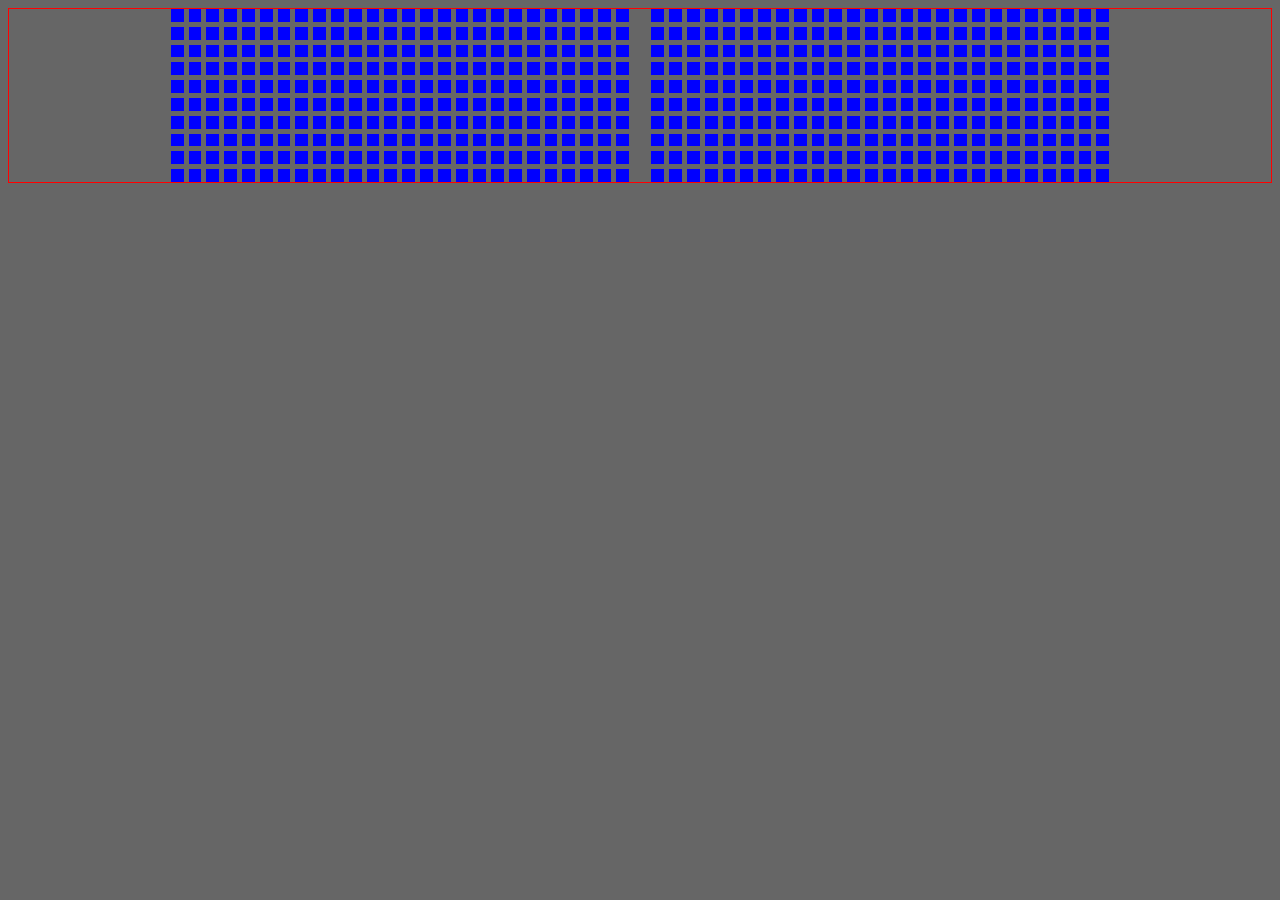
==== index.html @ 37535382 "basic box logic" ====
<!DOCTYPE html>
<html lang="en">
<head>
    <meta charset="UTF-8">
    <meta name="viewport" content="width=device-width, initial-scale=1.0">
    <title>death calendar</title>
    <link rel="stylesheet" href="/styles.css">
</head>
<body>
    <div class="main">
        <div id="items1" class="items"></div>
        <div id="items2"></div>
    </div>

    <script src="main.js"></script>
</body>
</html>
---- styles.css ----
body {
    background-color: #666;
}

.main {
    display: flex;
    justify-content: center;
    align-items: center;
    width: auto;
    height: auto;
    border: 1px solid red;


}

.items {
    display: grid;
    grid-template-columns: repeat(53, 1fr);
    grid-template-rows: repeat(10, 1fr) ;
    width: auto;
    height: auto;
    gap: 5px;
}

.label {
    display: block;
    position: relative;
}

.label input {
    position: absolute;
    opacity: 0;
    margin: 0;
    cursor: pointer;
}

.label input:checked ~ .span {
    background-color: #2196F3;
}

.label:hover input ~ .span {
    background-color: #ccc;
}
.span {
    position: absolute;
    background-color: blue;
}


.middle_box {
    background-color: #666;
}

@media screen and (min-width: 800px) {
    .label, .label input, .span {
        width: 1vw;
        height: 1vw;
    }
}

@media screen and (max-width: 800px) {
    .label, .label input, .span {
        width: 0.8vw;
        height: 0.8vh;
    }   

}

@media screen and (max-width: 500px) {
   
        .label, .label input, .span {
            width: 0.7vw;
            height: 0.7vh;
        }
        
}
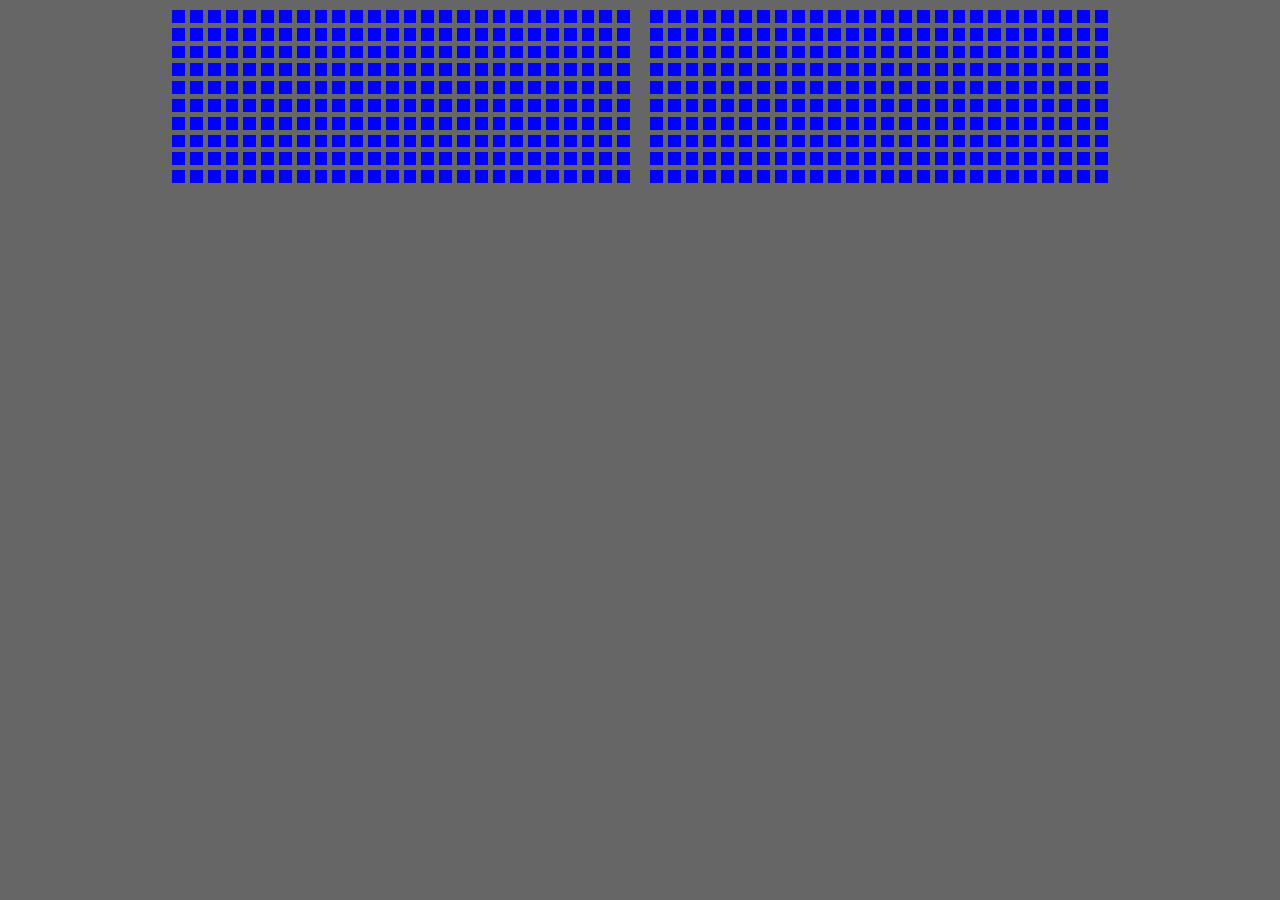
==== commit e9ab0015: "resposive view" ====
--- a/index.html
+++ b/index.html
@@ -8,8 +8,8 @@
 </head>
 <body>
     <div class="main">
-        <div id="items1" class="items"></div>
-        <div id="items2"></div>
+        <div id="items1" class="items1"></div>
+        <div id="items2" class="items2"></div>
     </div>
 
     <script src="main.js"></script>
--- a/styles.css
+++ b/styles.css
@@ -1,4 +1,5 @@
 body {
+    margin: 0;
     background-color: #666;
 }
 
@@ -6,21 +7,23 @@
     display: flex;
     justify-content: center;
     align-items: center;
+
     width: auto;
     height: auto;
-    border: 1px solid red;
-
 
 }
 
-.items {
+.items1 , .items2{
     display: grid;
-    grid-template-columns: repeat(53, 1fr);
+    grid-template-columns: repeat(26, 1fr);
     grid-template-rows: repeat(10, 1fr) ;
+    margin: 10px;
+    gap: 5px;
     width: auto;
     height: auto;
-    gap: 5px;
 }
+
+
 
 .label {
     display: block;
@@ -60,17 +63,38 @@
 
 @media screen and (max-width: 800px) {
     .label, .label input, .span {
-        width: 0.8vw;
-        height: 0.8vh;
+        width: 1.2vw;
+        height: 1.2vh;
     }   
+
+    .items1, .items2 {
+        width: 800px;
+        margin-left: 4px;
+        margin-right: 4px;
+        gap: 2px;
+    }
 
 }
 
-@media screen and (max-width: 500px) {
-   
-        .label, .label input, .span {
-            width: 0.7vw;
-            height: 0.7vh;
-        }
+@media screen and (max-width: 605px) {
+    .main {
+        display: flex;
+        justify-content: center;
+        flex-flow: column wrap;
         
-}+        height: auto;
+    }
+    .items1, .items2 {
+        grid-template-columns: repeat(26, 0.5fr);
+        width: 500px;
+        margin-top: 5px;
+        margin-bottom: 5px;
+        margin-left: 2px;
+        gap:1px;
+    }
+
+    .label, .label input, .span {
+        width: 15px;
+        height: 15px;
+    }   
+}
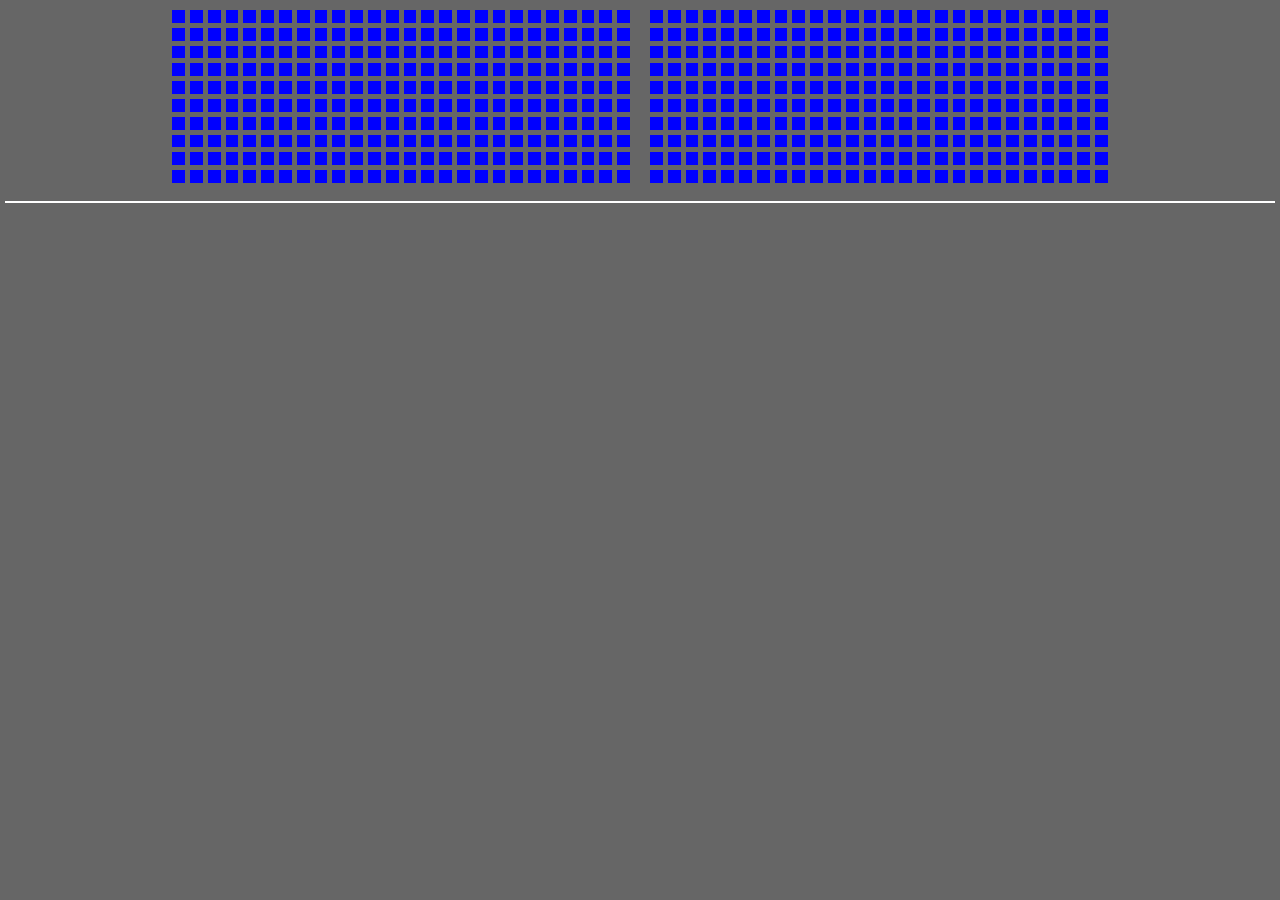
==== commit 18dcaabf: "changed box display mechanics" ====
--- a/index.html
+++ b/index.html
@@ -7,10 +7,6 @@
     <link rel="stylesheet" href="/styles.css">
 </head>
 <body>
-    <div class="main">
-        <div id="items1" class="items1"></div>
-        <div id="items2" class="items2"></div>
-    </div>
 
     <script src="main.js"></script>
 </body>
--- a/styles.css
+++ b/styles.css
@@ -7,13 +7,14 @@
     display: flex;
     justify-content: center;
     align-items: center;
+    flex-flow: row nowrap;
 
     width: auto;
     height: auto;
 
 }
 
-.items1 , .items2{
+.items0 , .items1{
     display: grid;
     grid-template-columns: repeat(26, 1fr);
     grid-template-rows: repeat(10, 1fr) ;
@@ -22,8 +23,6 @@
     width: auto;
     height: auto;
 }
-
-
 
 .label {
     display: block;
@@ -44,30 +43,35 @@
 .label:hover input ~ .span {
     background-color: #ccc;
 }
+
 .span {
     position: absolute;
     background-color: blue;
 }
 
-
 .middle_box {
     background-color: #666;
 }
 
-@media screen and (min-width: 800px) {
+hr {
+    width: 99%;
+    border: 1px solid white
+}
+
+@media screen and (min-width: 900px) {
     .label, .label input, .span {
         width: 1vw;
         height: 1vw;
     }
 }
 
-@media screen and (max-width: 800px) {
+@media screen and (max-width: 900px) {
     .label, .label input, .span {
         width: 1.2vw;
         height: 1.2vh;
     }   
 
-    .items1, .items2 {
+    .items0, .items1 {
         width: 800px;
         margin-left: 4px;
         margin-right: 4px;
@@ -84,7 +88,7 @@
         
         height: auto;
     }
-    .items1, .items2 {
+    .items0, .items1 {
         grid-template-columns: repeat(26, 0.5fr);
         width: 500px;
         margin-top: 5px;
